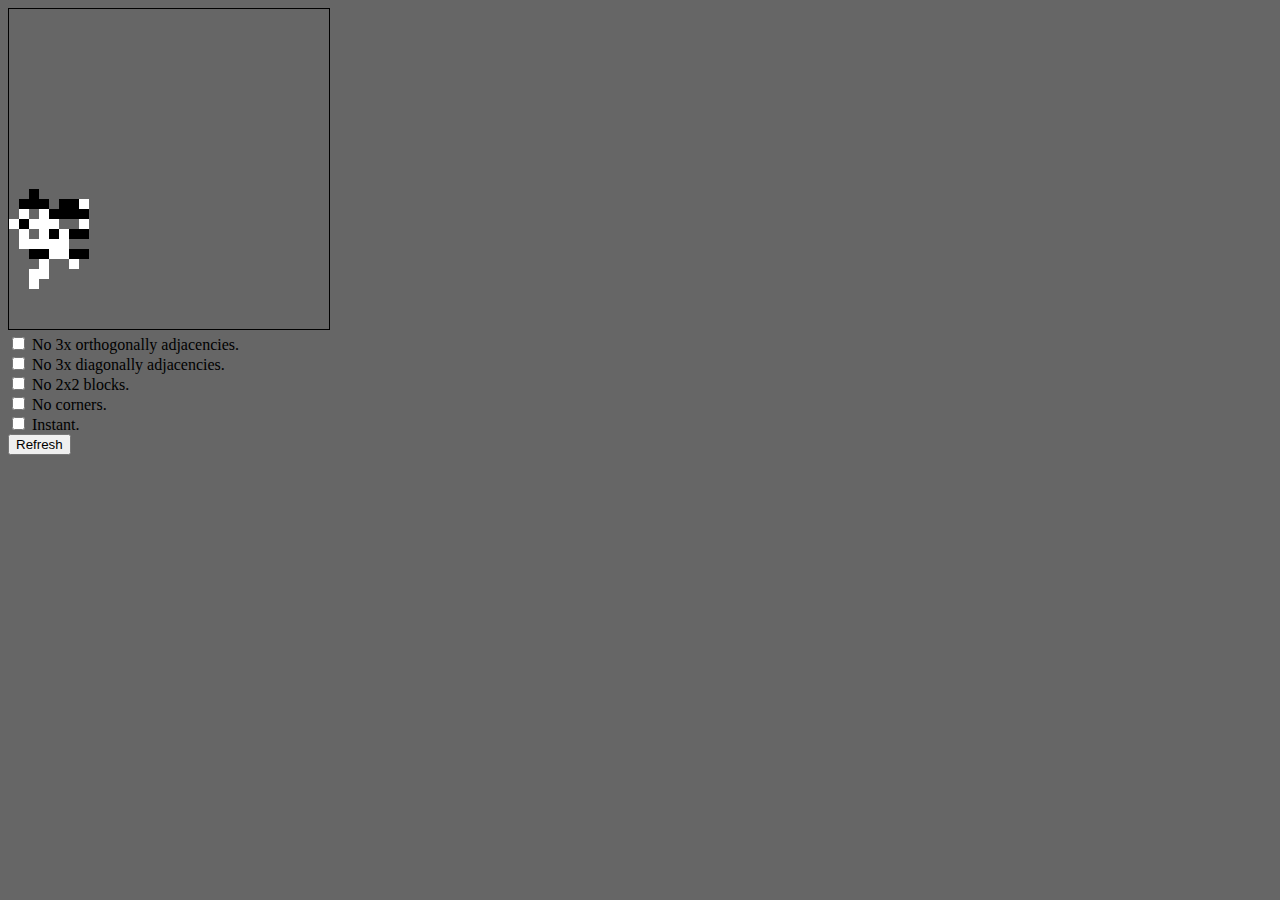
==== blackAndWhiteBloccs/index.html @ 41d0253b "First commit" ====
<!DOCTYPE html>
<html lang="en">

<head>
    <meta charset="UTF-8" />
    <meta http-equiv="X-UA-Compatible" content="IE=edge" />
    <meta name="viewport" content="width=device-width, initial-scale=1.0" />
    <title>Document</title>
    <script src="https://ajax.googleapis.com/ajax/libs/jquery/3.5.1/jquery.min.js"></script>

    <style>
        canvas {
            border: 1px solid #000000;
        }

        html {
            background-color: #666;
        }
    </style>
</head>

<body>
    <canvas id="canvas"></canvas>
    <div>
        <label>
            <input id="ortho" type="checkbox"></input>
            No 3x orthogonally adjacencies.
        </label>
        <br />
        <label>
            <input id="diaga" type="checkbox"></input>
            No 3x diagonally adjacencies.
        </label>
        <br />
        <label>
            <input id="block" type="checkbox"></input>
            No 2x2 blocks.
        </label>
        <br />
        <label>
            <input id="corner" type="checkbox"></input>
            No corners.
        </label>
        <br />
        <label>
            <input id="instant" type="checkbox"></input>
            Instant.
        </label>
        <br />
        <button id="refresh">Refresh</button>
    </div>
    <script src="main.js"></script>
</body>

</html>
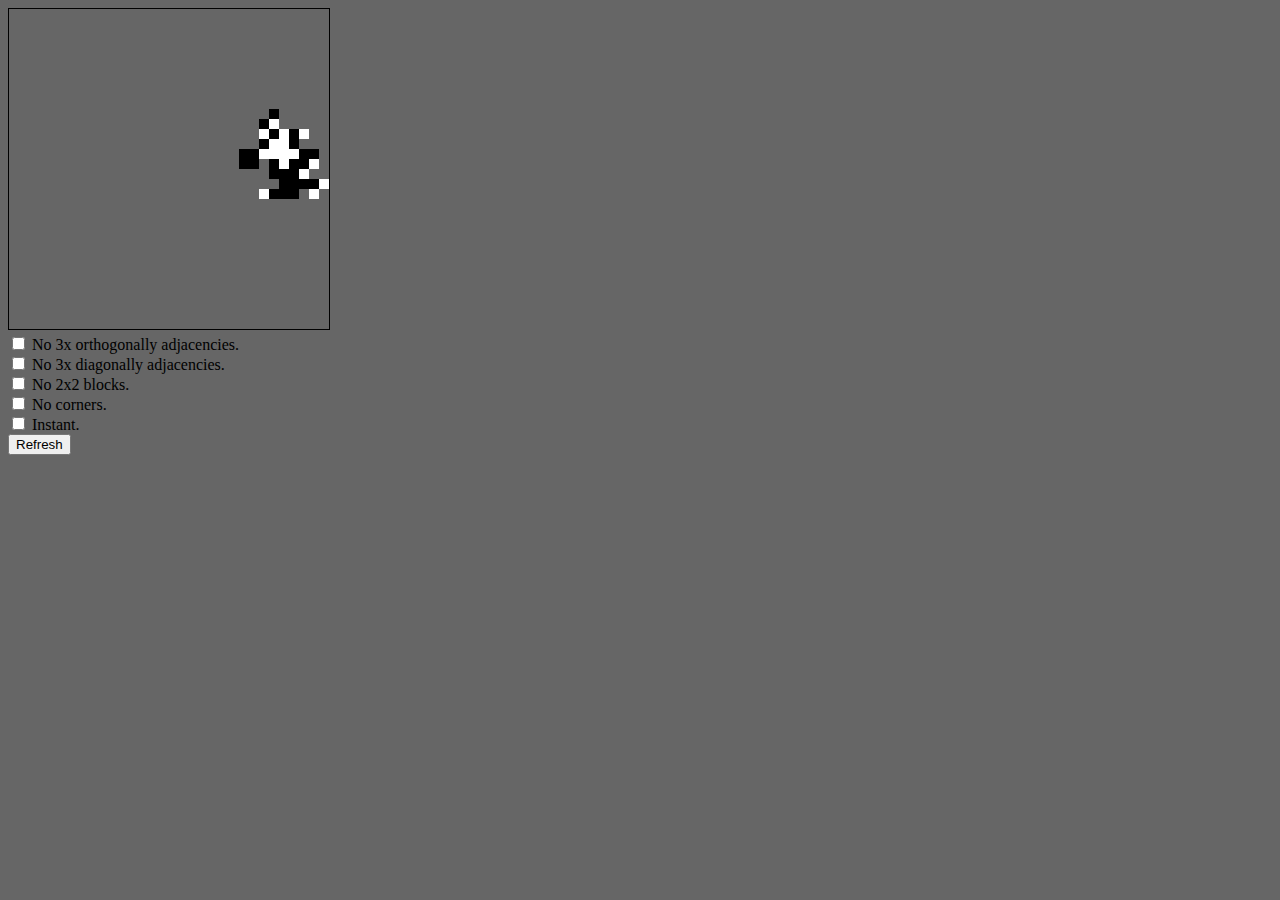
==== commit 4eb2f223: "Second Commit" ====
--- a/blackAndWhiteBloccs/index.html
+++ b/blackAndWhiteBloccs/index.html
@@ -6,7 +6,7 @@
     <meta http-equiv="X-UA-Compatible" content="IE=edge" />
     <meta name="viewport" content="width=device-width, initial-scale=1.0" />
     <title>Document</title>
-    <script src="https://ajax.googleapis.com/ajax/libs/jquery/3.5.1/jquery.min.js"></script>
+    <script src="/JQUERY.js"></script>
 
     <style>
         canvas {
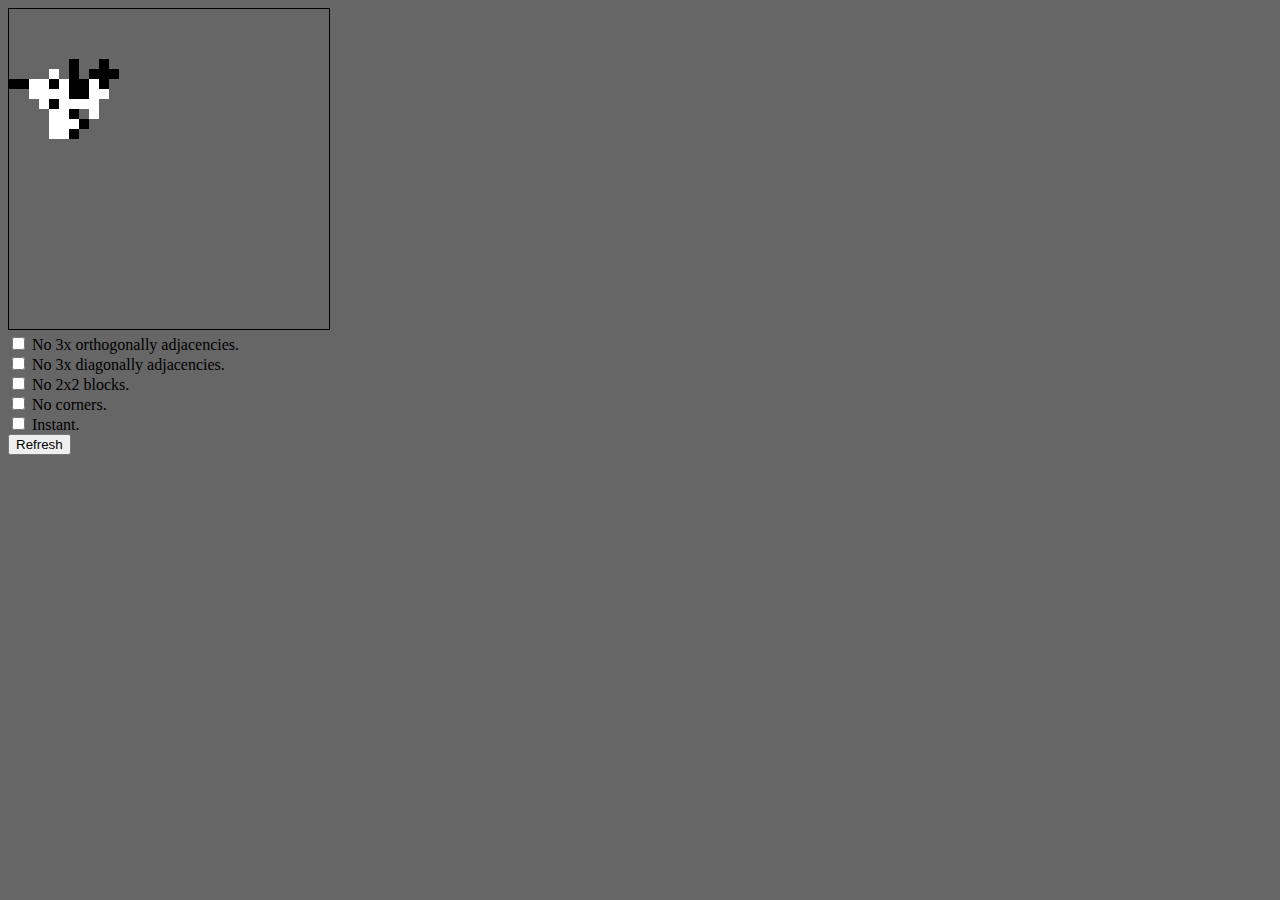
==== commit 933d1b0a: "Third commit" ====
--- a/blackAndWhiteBloccs/index.html
+++ b/blackAndWhiteBloccs/index.html
@@ -6,7 +6,7 @@
     <meta http-equiv="X-UA-Compatible" content="IE=edge" />
     <meta name="viewport" content="width=device-width, initial-scale=1.0" />
     <title>Document</title>
-    <script src="/JQUERY.js"></script>
+    <script src="./JQUERY.js"></script>
 
     <style>
         canvas {
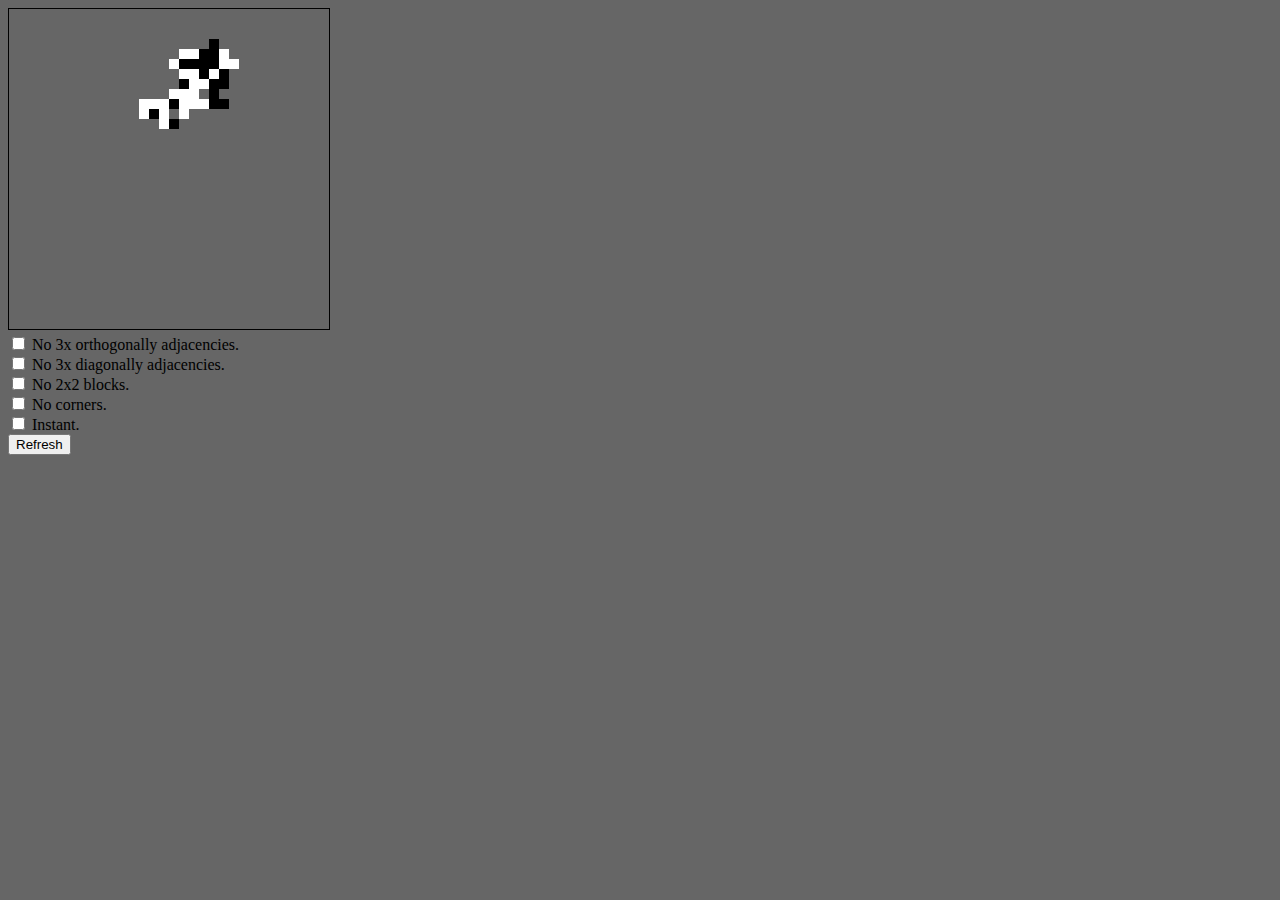
==== commit dc4943cc: "Fourth commit" ====
--- a/blackAndWhiteBloccs/index.html
+++ b/blackAndWhiteBloccs/index.html
@@ -6,7 +6,7 @@
     <meta http-equiv="X-UA-Compatible" content="IE=edge" />
     <meta name="viewport" content="width=device-width, initial-scale=1.0" />
     <title>Document</title>
-    <script src="./JQUERY.js"></script>
+    <script src="../JQUERY.js"></script>
 
     <style>
         canvas {
